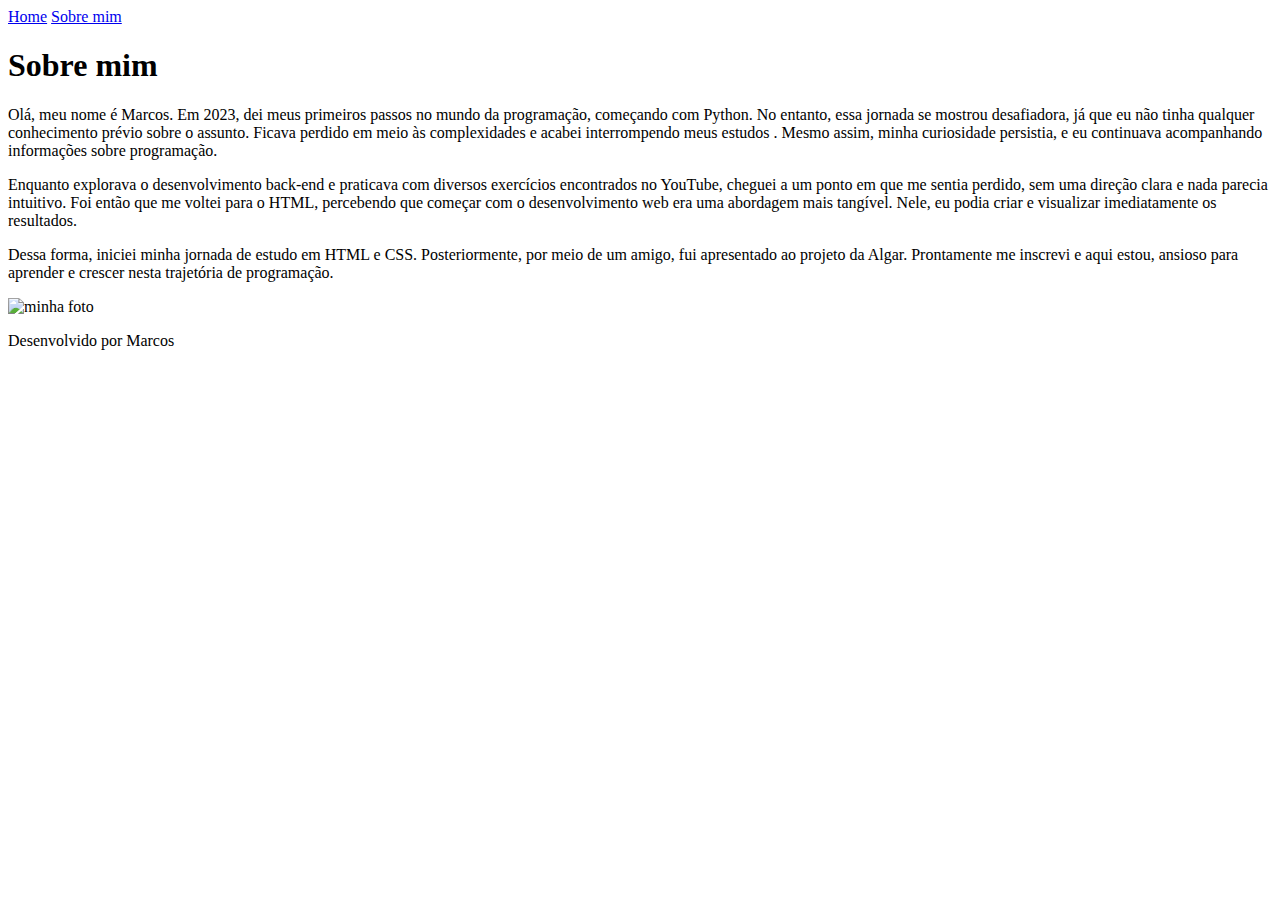
==== about.html @ a0efe57d "Add files via upload" ====
<!DOCTYPE html>
<html lang="pt-br">
<head>
    <meta charset="UTF-8">
    <meta name="viewport" content="width=device-width, initial-scale=1.0">
    <title>Sobre mim </title>
    <link rel="stylesheet" href="./style/style.css">
</head>
<body>
    <header class="cabecalho">
        <nav class="cabecalho__menu">
            <a class="cabecalho__menu__links" href="index.html">Home</a>
            <a class="cabecalho__menu__links" href="about.html">Sobre mim</a>
        </nav>
    </header>
    <main class="apresentacao">
        <section class="apresentacao__conteudo">
            <h1 class="apresentacao__conteudo__titulo">Sobre mim</h1>
            <p class="apresentacao__conteudo__texto">Olá, meu nome é Marcos. Em 2023, dei meus primeiros passos no mundo da programação, começando com Python. No entanto, essa jornada se mostrou desafiadora, já que eu não tinha qualquer conhecimento prévio sobre o assunto. Ficava perdido em meio às complexidades e acabei interrompendo meus estudos . Mesmo assim, minha curiosidade persistia, e eu continuava acompanhando informações sobre programação.</p>
            <p class="apresentacao__conteudo__texto"> Enquanto explorava o desenvolvimento back-end e praticava com diversos exercícios encontrados no YouTube, cheguei a um ponto em que me sentia perdido, sem uma direção clara e nada parecia intuitivo. Foi então que me voltei para o HTML, percebendo que começar com o desenvolvimento web era uma abordagem mais tangível. Nele, eu podia criar e visualizar imediatamente os resultados.</p>
            <p class="apresentacao__conteudo__texto"> Dessa forma, iniciei minha jornada de estudo em HTML e CSS. Posteriormente, por meio de um amigo, fui apresentado ao projeto da Algar. Prontamente me inscrevi e aqui estou, ansioso para aprender e crescer nesta trajetória de programação.</p>
        </section>
        <img class="tamanho__foto" src="./assets/foto site.jpg" alt="minha foto">
    </main>
    <footer class="rodape">
        <p>Desenvolvido por Marcos</p>
    </footer>
</body>
</html>
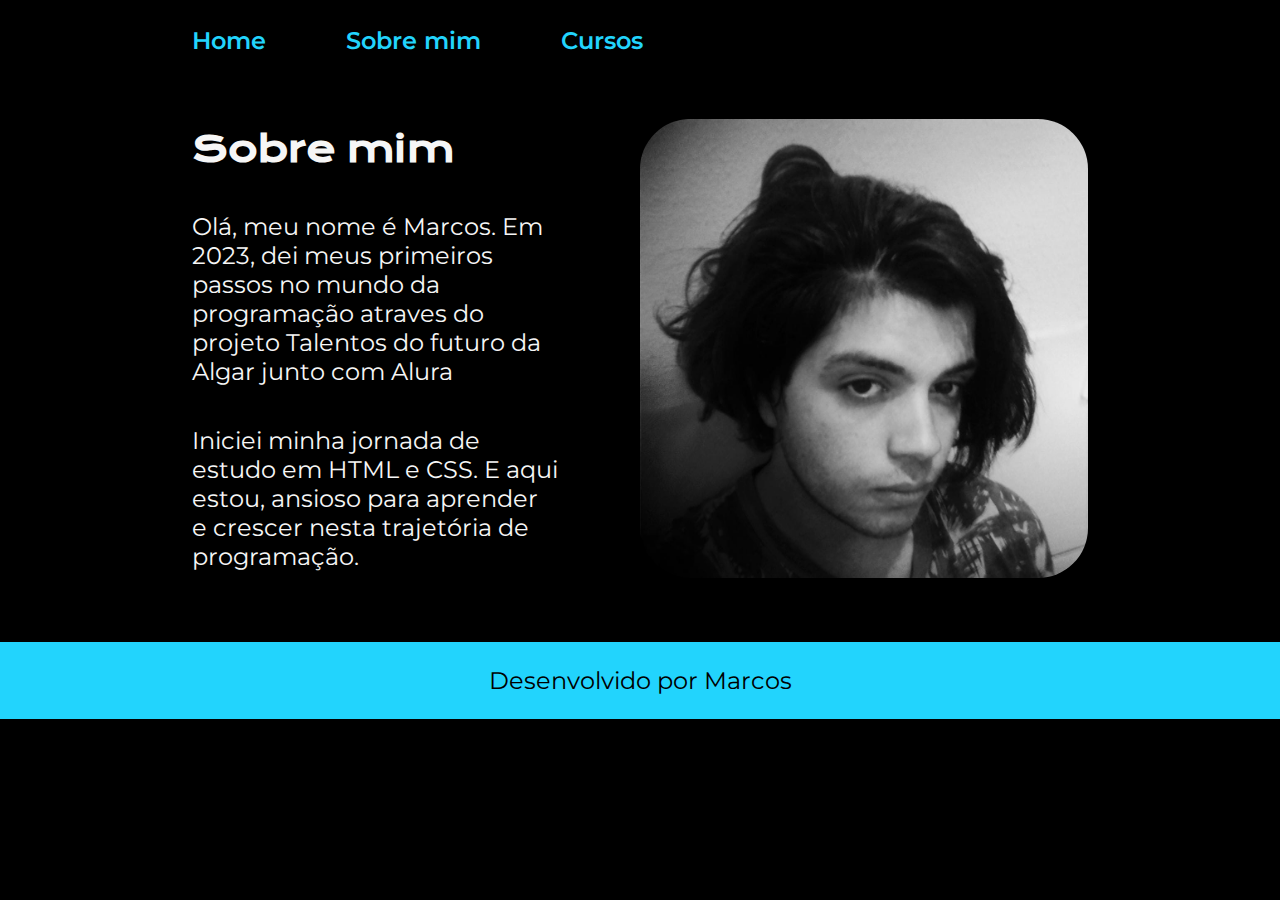
==== commit 6453c3b7: "Add files via upload" ====
--- a/about.html
+++ b/about.html
@@ -11,14 +11,14 @@
         <nav class="cabecalho__menu">
             <a class="cabecalho__menu__links" href="index.html">Home</a>
             <a class="cabecalho__menu__links" href="about.html">Sobre mim</a>
+            <a class="cabecalho__menu__links" href="cursos.html"> Cursos</a>
         </nav>
     </header>
     <main class="apresentacao">
         <section class="apresentacao__conteudo">
             <h1 class="apresentacao__conteudo__titulo">Sobre mim</h1>
-            <p class="apresentacao__conteudo__texto">Olá, meu nome é Marcos. Em 2023, dei meus primeiros passos no mundo da programação, começando com Python. No entanto, essa jornada se mostrou desafiadora, já que eu não tinha qualquer conhecimento prévio sobre o assunto. Ficava perdido em meio às complexidades e acabei interrompendo meus estudos . Mesmo assim, minha curiosidade persistia, e eu continuava acompanhando informações sobre programação.</p>
-            <p class="apresentacao__conteudo__texto"> Enquanto explorava o desenvolvimento back-end e praticava com diversos exercícios encontrados no YouTube, cheguei a um ponto em que me sentia perdido, sem uma direção clara e nada parecia intuitivo. Foi então que me voltei para o HTML, percebendo que começar com o desenvolvimento web era uma abordagem mais tangível. Nele, eu podia criar e visualizar imediatamente os resultados.</p>
-            <p class="apresentacao__conteudo__texto"> Dessa forma, iniciei minha jornada de estudo em HTML e CSS. Posteriormente, por meio de um amigo, fui apresentado ao projeto da Algar. Prontamente me inscrevi e aqui estou, ansioso para aprender e crescer nesta trajetória de programação.</p>
+            <p class="apresentacao__conteudo__texto">Olá, meu nome é Marcos. Em 2023, dei meus primeiros passos no mundo da programação atraves do projeto Talentos do futuro da Algar junto com Alura</p>
+            <p class="apresentacao__conteudo__texto"> Iniciei minha jornada de estudo em HTML e CSS. E aqui estou, ansioso para aprender e crescer nesta trajetória de programação.</p>
         </section>
         <img class="tamanho__foto" src="./assets/foto site.jpg" alt="minha foto">
     </main>
--- a/style/style.css
+++ b/style/style.css
@@ -0,0 +1,141 @@
+@import url('https://fonts.googleapis.com/css2?family=Krona+One&family=Montserrat:wght@400;600&display=swap');
+
+:root{
+    --cor-primaria: #000000;
+    --cor-secundaria:#f6f6f6;
+    --cor-tercearia: #22d4fd;
+    --cor-hover: #272727;
+
+    --fonte-primaria: 'Krona one', sans-serif;
+    --fonte-secundaria:'Montserrat', sans-serif ;
+}
+
+
+
+*{ 
+    margin: 0;
+    padding: 0;
+
+}
+body {
+    /* height: 100vh;  */
+    box-sizing: border-box; 
+    background-color:var(--cor-primaria);
+    color: var(--cor-secundaria);
+}
+.cabecalho{
+        padding: 2% 0% 0% 15% ;
+}
+.cabecalho__menu{
+    display: flex;
+    gap: 80px;
+}
+.cabecalho__menu__links{
+    font-family:var(--fonte-secundaria);
+    font-size: 1.5rem;
+    font-weight: 600;
+    color: var(--cor-tercearia);
+    text-decoration: none;
+}
+.titulo-destaque {
+    color:var(--cor-tercearia);
+}
+
+.cursos__certificados{
+    font-size: 1.2rem;
+    text-decoration: none;
+    color: var(--cor-secundaria)
+    
+}
+.cursos__certificados:hover{
+    font-size: 1.4rem;
+    color: var(--cor-tercearia) ;
+}
+.apresentacao {
+    padding: 5% 15%;
+    display: flex;
+    align-items: center;
+    justify-content: space-between;
+    gap: 82px;
+}
+.tamanho__foto{
+    max-width: 600px;
+    border-radius: 50px ;
+    width: 50%;
+}
+.apresentacao__conteudo{
+    width: 50%;
+    display: flex;
+    flex-direction: column;
+    gap: 40px;
+}
+.apresentacao__conteudo__titulo{
+    font-size: 2.25rem;
+    font-family: var(--fonte-primaria);
+}
+
+.apresentacao__conteudo__texto{
+    font-size: 1.5rem;
+    font-family: var(--fonte-secundaria);
+}
+.apresentacao__links{
+    display: flex;
+    flex-direction: column;
+    justify-content: space-between;
+    align-items: center;
+    gap: 32px   ;
+}
+.apresentacao__links__subtitulo{
+    font-family:var(--fonte-primaria);
+    font-weight: 400;
+    font: size 1.5rem;
+}
+.apresentacao__links__navegacao{
+    /* background-color: #22D4FD; */
+    border: 2px solid var(--cor-tercearia);
+    display: flex;
+    justify-content: center;
+    gap: 16px;
+    width: 50%;
+    text-align: center;
+    border-radius: 8px;
+    font-size: 1.5rem;
+    font-weight: 600;
+    padding: 21.5px 0;
+    text-decoration: none;
+    color: var(--cor-secundaria) ;
+    font-family: var(--fonte-secundaria);
+
+}
+.apresentacao__links__link:hover{
+    background-color: var(--cor-hover);
+    padding: 5%;
+}
+
+.rodape{
+    padding: 24px;
+    color: var(--cor-primaria); 
+    background-color: var(--cor-tercearia);
+    text-align: center;
+    font-family:var(--fonte-secundaria);
+    font-size: 1.5rem;
+    font-weight: 400;
+}
+
+@media(max-width: 1200px){
+   .cabecalho{
+    padding: 10%;
+   }
+   .cabecalho__menu{
+    justify-content: center;
+   }
+   
+    .apresentacao{
+        flex-direction: column-reverse;
+        padding: 5%;
+    }
+    .apresentacao__conteudo{
+        width: auto;
+    }
+    
+}